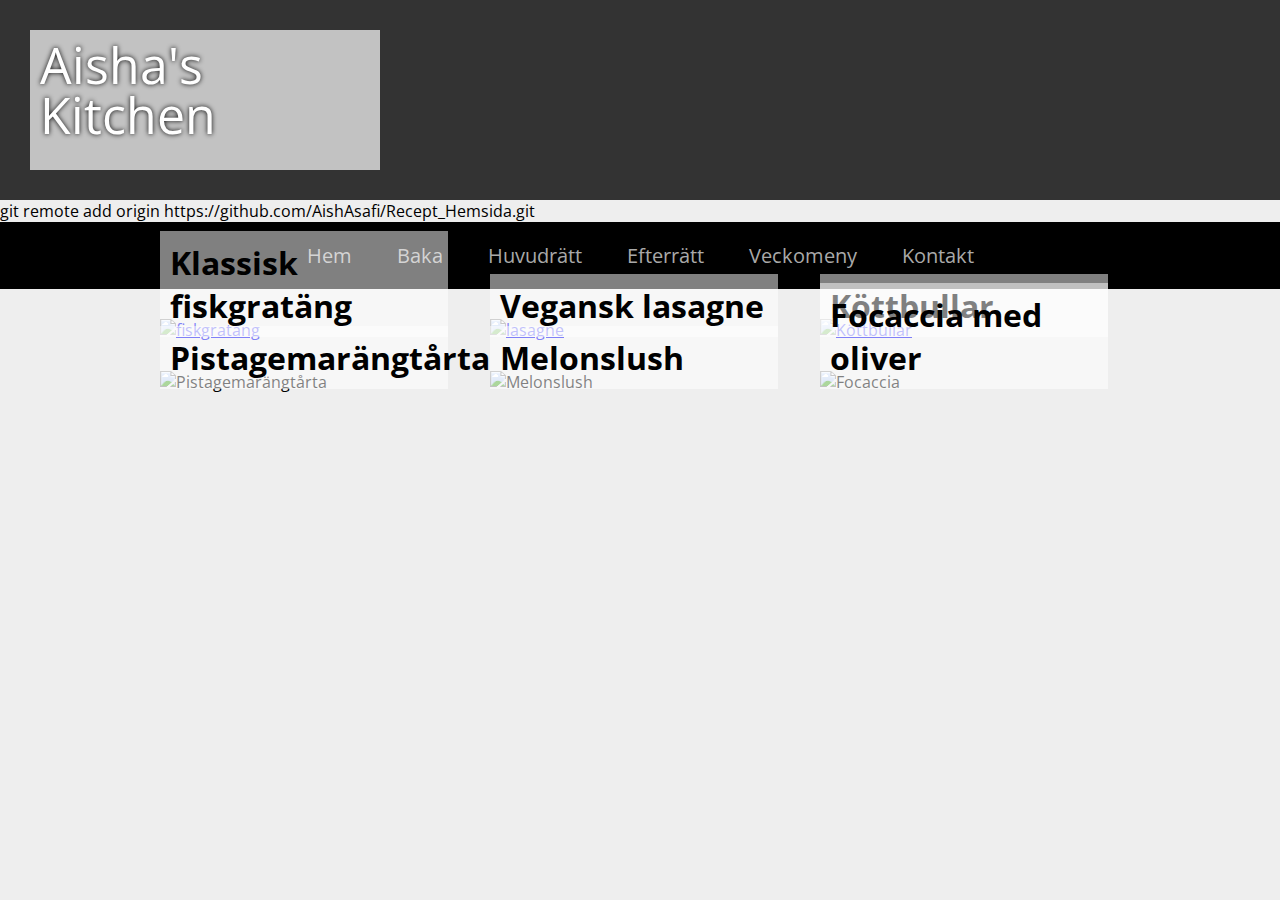
==== index.html @ 946e58a5 "first commit" ====
<!DOCTYPE html>
<html lang="sv">
<head>
    <meta charset="UTF-8">
    <link rel="stylesheet" href="css/style.css">
    <title>Hem</title>
</head>
<body>
    <div>

           <div class="logo">
                  <p class="logoText">Aisha's Kitchen</p>
           </div>
        git remote add origin https://github.com/AishAsafi/Recept_Hemsida.git
           <nav>
                  <ul>
                      <li><a href="index.html" >Hem</a></li>
                      <li><a href="#" >Baka</a></li>
                      <li><a href="huvudR.html" >Huvudrätt</a></li>
                      <li><a href="#" >Efterrätt</a></li>
                      <li><a href="veckomeny.html" >Veckomeny</a></li>
                      <li><a href="kontakt.html" >Kontakt</a></li>

                  </ul>
           </nav>

           <div class="recept">

            <article>
            <a href="fisk.html" ><img class="articleImg" src="https://cdn1.tasteline.com/Klassisk-fiskgratang-foto-Nurlan-Mathem-360x360.jpg" alt=" fiskgratäng " /></a>
            <h1 class="articleTitle">
                Klassisk fiskgratäng
            </h1>
            </article>


            <article>
            <a href="lasagne.html" >  <img class="articleImg" src="https://cdn1.tasteline.com/Vegansk-lasagne-foto-Nurlan-Mathem-360x360.jpg" alt=" lasagne " /></a>
            <h1 class="articleTitle">
                Vegansk lasagne
            </h1>
            </article>


            <article>
            <a href="kBullar.html" > <img class="articleImg" src="https://cdn1.tasteline.com/Kottbullar-rydberg-foto-Nurlan-Mathem-360x360.jpg" alt=" Köttbullar" /></a>
            <h1 class="articleTitle">
                Köttbullar
            </h1>
            </article>


            <article>
            <img class="articleImg" src="https://cdn1.tasteline.com/Marangtarta-360x360_1.jpg" alt="Pistagemarängtårta " />
            <h1 class="articleTitle">
                Pistagemarängtårta
            </h1>
            </article>


            <article>
            <img class="articleImg" src="https://cdn1.tasteline.com/melonslush___alkoholfri_eller_med_rom.jpg" alt=" Melonslush" />
            <h1 class="articleTitle">
                Melonslush
            </h1>
            </article>


            <article>
            <img class="articleImg  " src="https://cdn1.tasteline.com/Focaccia-foto-Nurlan-Emir-Mathem-360x360.jpg" alt="Focaccia " />
            <h1 class="articleTitle">
                Focaccia med  oliver
            </h1>
            </article>


    </div>

    </div>
</body>
</html>
---- css/style.css ----
@import url('https://fonts.googleapis.com/css?family=Open+Sans&display=swap');

*{
    margin: 0;
    padding: 0;
    box-sizing: border-box;
    outline: none;
    font-family: 'Open Sans', sans-serif;
}

body{
    background: #eeeeee;
}

.logo {

    height: 200px;
    margin-bottom: 0px;
    padding: 30px;
    color: white;
    background: url("https://rs.projects-abroad.net/v1/hero/indian-cuisine-south-africa-food-tours-product-5e146c7a97eb2.[1600].jpeg") center #333 no-repeat;
    background-size: cover;
    color: white;
    text-shadow: 0px 0px 5px #000;
   /* margin: 0 auto; -- center */

}


.logoText {
    width: 350px;
    height: 140px;
    font-size: 50px;
    line-height:1em;
    background-color: rgba(255, 255, 255, .7);
    padding: 10px;
}

nav{
    width: 100%;
    background-color: black;
    margin-bottom: 30px;

}
ul{
    width: 100%;
    margin: 0 auto;
    padding: 0;
    text-align: center;
    font-size: 20px;
}
ul li{
    list-style: none;
    display: inline-block;
    padding: 20px;
}
ul li:hover{
     background-color: white;

}
ul li a{
    text-decoration: none;
    color: darkgrey;
}



.recept /* Grid */
{
    display: grid;
    grid-template-columns: repeat(auto-fill, minmax(250px, 1fr));
    grid-gap: 30px;
    max-width: 960px;
    margin: 0 auto 30px;
}

article{
    position: relative;
}

.articleImg {
    height: 200px;
    width: 100%;
    object-fit: cover;
}

.articleTitle {
    position: absolute;
    bottom: 4px;
    width: 96%;
    padding: 10px;
    background-color: rgba(255, 255, 255, 0.5);

}

#Veckomeny{
    width:60%;
    margin: 0 auto;
    background-color: white;
    padding: 30px;
}

#huvud{
    width: 40%;
    background-color: aqua;
    margin: 0 auto;
}

.minRecept{
    margin: 0 auto;

    width: 60%;
    background: #ffffff;
    padding: 50px;

}

@media (max-width:769px)  /* för ipad  och mobil ipap width=768 / mobil width =375*/
{
    .logo {
        display: flex;
        align-items: center;
    }

    ul {
        width: 100%;

    }

    ul li {

        display: block;
        text-align: center;

    }

    #Veckomeny{
        width:100%;
        padding-left: 10px;


    }

    .minRecept{


        width: 100%;
        background: #ffffff;


    }
}
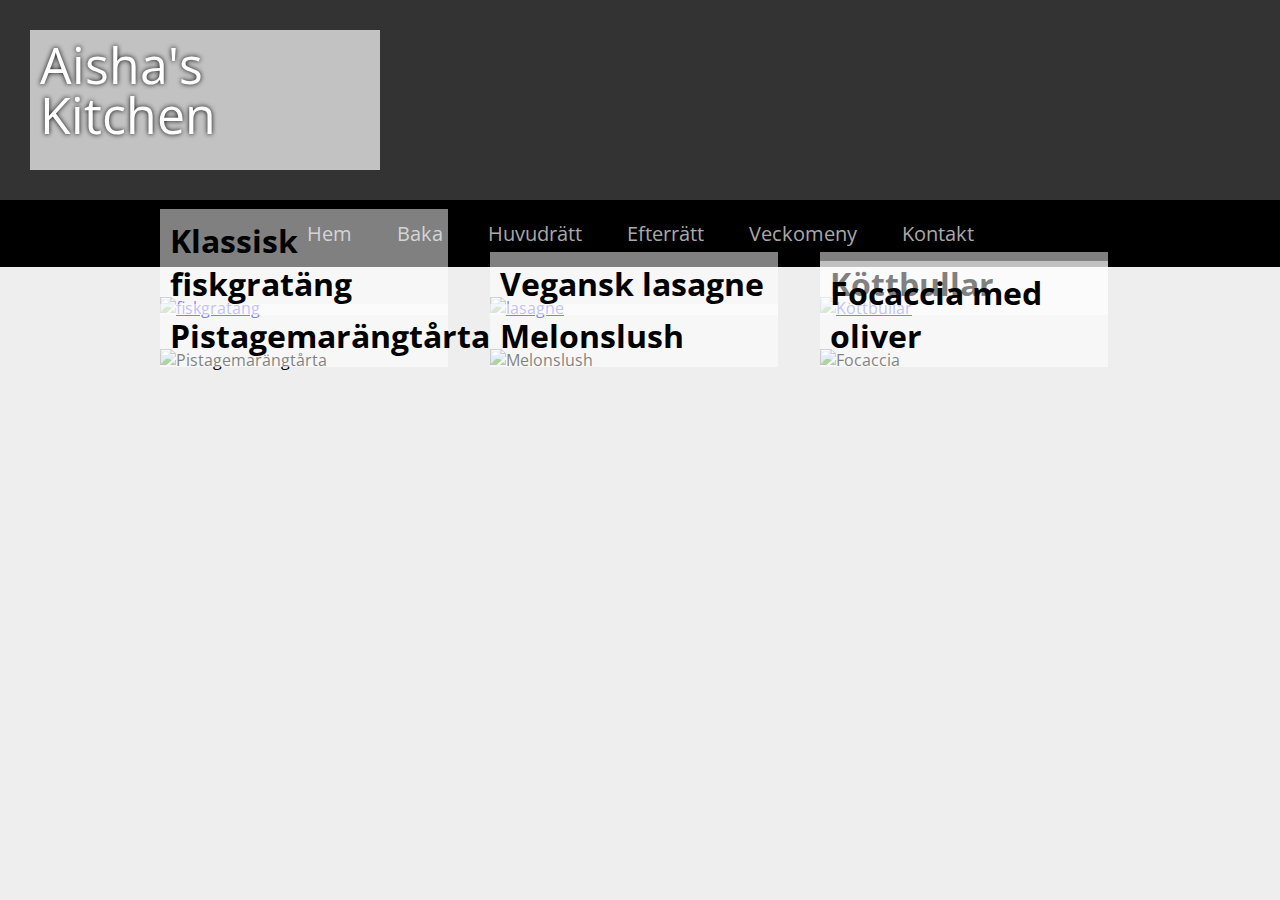
==== commit 4ae7c083: "first commit" ====
--- a/index.html
+++ b/index.html
@@ -11,7 +11,6 @@
            <div class="logo">
                   <p class="logoText">Aisha's Kitchen</p>
            </div>
-        git remote add origin https://github.com/AishAsafi/Recept_Hemsida.git
            <nav>
                   <ul>
                       <li><a href="index.html" >Hem</a></li>
